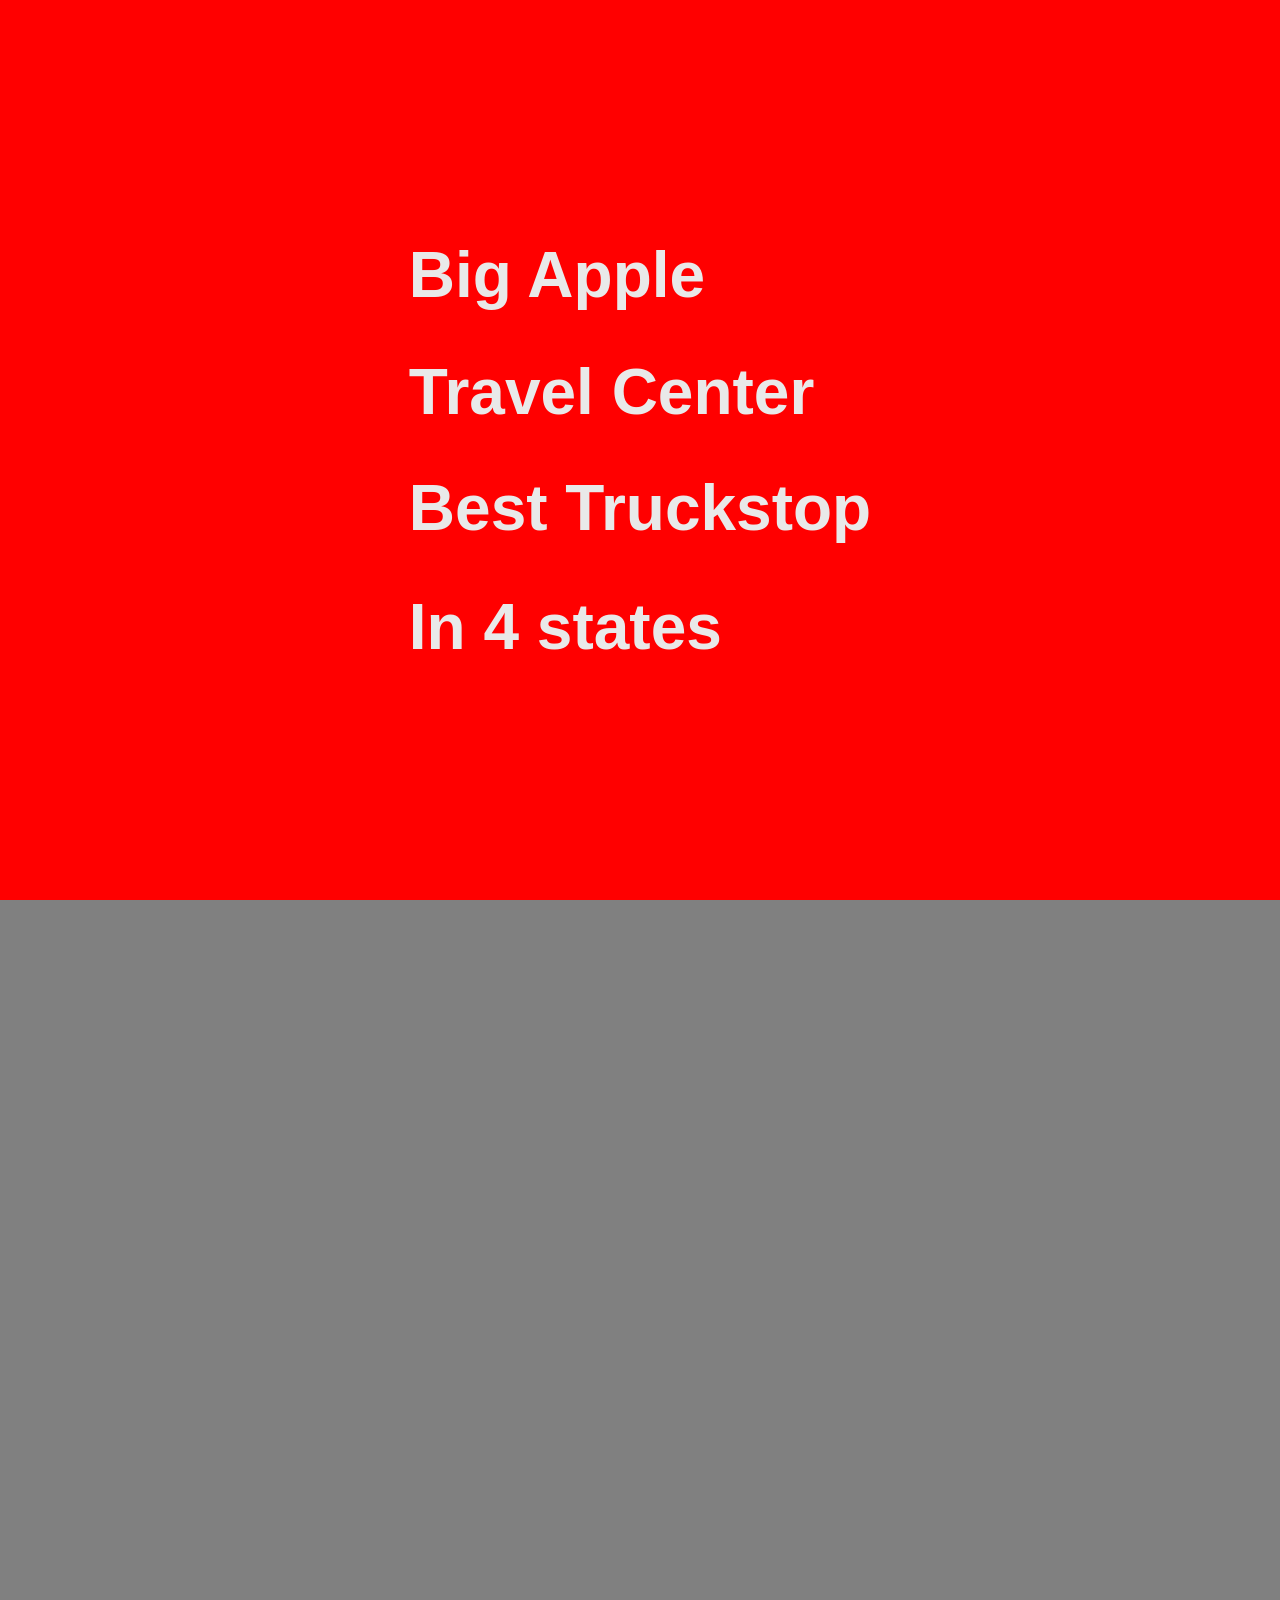
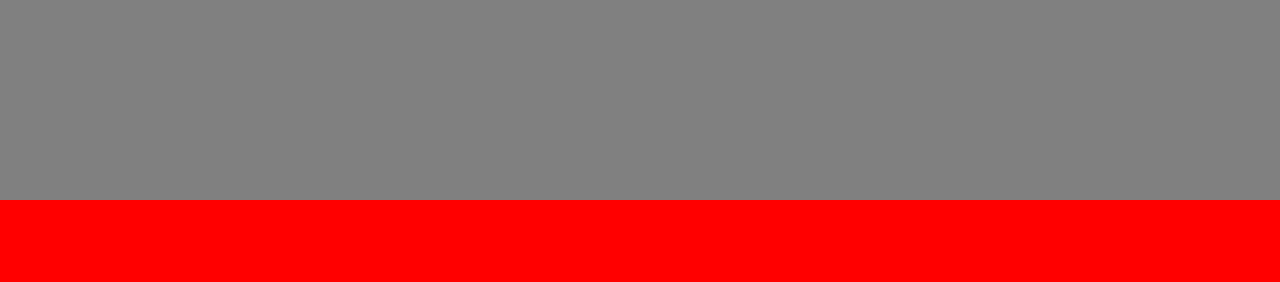
==== BIG APPLE/bighome.html @ 94c3a63c "Add files via upload" ====
<!DOCTYPE html>
<html lang="en">
<head>
  <meta charset="UTF-8">
  <meta http-equiv="X-UA-Compatible" content="IE=edge">
  <meta name="viewport" content="width=device-width, initial-scale=1.0">
  <script src="https://cdnjs.cloudflare.com/ajax/libs/gsap/3.5.1/gsap.min.js" integrity="sha512-IQLehpLoVS4fNzl7IfH8Iowfm5+RiMGtHykgZJl9AWMgqx0AmJ6cRWcB+GaGVtIsnC4voMfm8f2vwtY+6oPjpQ==" crossorigin="anonymous"></script>

  <title>Document</title>
  <link rel="stylesheet" type="text/css" href="//fonts.googleapis.com/css?family=Architects+Daughter:400|Roboto:400" nonce="">
  <style>
  body {
    font-family: Arial, sans-serif;
    background-color: #f5f5f5;
    margin: 0;
    padding: 0;
    animation: fadeIn 1s ease-out;
  } 
  .fuel {
    background-color: red;
    height: 100px;

  }
  .main {
    background-color: red;
    height: 100px;
  }
  .contact {
    position: relative;
    height: 500px;
    background-color: red;
  padding: 50px;
  }
  .contact-image {
    width: 600px;

   position: absolute;
  top: 0;
  left: 0;
  width: 50%;
  height: 50%;
  }
  .logo {
    width: 100px;
    height: 100px;
    border-radius: 60px;
  }
  .logo:hover {
    box-shadow: 5px 5px 10px 2px rgba(0, 0, 0, 1);
 
  }
  button {
    background-color: transparent;
    border-color: transparent;
    cursor: pointer;
  }
  .title {
    margin-top: -85px;
    text-align: center;
    color: darkgray;
    font-family: Arial, Helvetica, sans-serif;
  }
  .slideshow-container {
    position: relative;
    width: 100%;
    height: 200px; 
    overflow: hidden;
  }
  
  .slide {
    position: absolute;
    width: 100%;
    height: 100%;
    left: 100%; 
    transition: left 1s ease-in-out;
  }
  .img-one {
    width: 100%;
    height: 100%;
    object-fit: cover;
    opacity: 0;
    animation: fadeIn 1s ease-out;
    animation-fill-mode: forwards;
  }
  .hidden {
    opacity: 0;
    transition: opacity 0.5s;
    width: 100%;
    height: auto;
    display: inherit;
  }
  .fadeIn {
  opacity: 1;
  transition: opacity 1s ease-out;
}

  @keyframes fadeIn {
    0% {
      opacity: 0; 
    }
    100% {
      opacity: 1;
    }
  }
  nav {
    background-color: #555;
    color: #fff;
    padding: 10px;
  }
  
  nav ul {
    list-style-type: none;
    margin: 0;
    padding: 0;
  }
  
  nav ul li {
    display: inline;
    margin-right: 10px;
    
  }
  
  nav ul li a {
    color: #fff;
    text-decoration: none;
    padding: 5px;
    
  }
  .nav-list li {
    flex-grow: 1;
  }
  .item {
    color: red;
    font-size: large;
  }
  .item:hover {
    background-color: grey;
  }
  .second {
    text-align: center;
    color: red;
    font-family: Arial, Helvetica, sans-serif;
  }
  table {
    max-width: 600px;
    margin: 20px auto;
    background-color: #ffffff;
    border-collapse: collapse;
    border-radius: 5px;
    box-shadow: 0px 2px 4px rgba(0, 0, 0, 0.1);
  }

  th, td {
    padding: 10px;
    text-align: center;
    border-bottom: 1px solid #dddddd;
  }

  th {
    background-color: #f2f2f2;
    font-weight: bold;
  }
  .fuel {
    width: 100%;
    height: 50px;
  }
  .nav-list {
    display: none;
  }

  .show {
    display: block;
  }
  .twenty-four {
  display: flex;
  justify-content: center;
  align-items: center;
  text-align: center; 
  background: gray;
  border-radius: 30px;
  border-width: 1px;
  border-style: solid;
  border-color: red;
  box-shadow: 0px 10px 25px 0px rgba(0, 0, 0, .1);
  min-height: 50px;
  width: 50%;
  min-width: 280px;
  margin: 0 auto 1.25em;
  box-sizing: border-box;
  color: red;
  font-weight: bold;
}
.review-container {
  display: flex;
}
.reviewtext-1 {
margin-left: 50px;
border: red solid 2px;
border-radius: 10px;
}

.review-1 {
  margin-left:  100px;
  font-family: "Architects Daughter",sans-serif;
  color: red;
}
.testimonial-container {
  display: flex;
  justify-content: center;
  align-items: center;
}

.testimonial {
  display: flex;
  align-items: center;
  width: 500px;
  margin: 20px;
  padding: 20px;
  background-color: red;
  border-radius: 10px;
  box-shadow: 0 2px 4px rgba(0, 0, 0, 0.1);
  color: darkgray;
}

.testimonial-image {
  flex: 0 0 100px;
  margin-right: 20px;

}
.phone {
  border: 1px solid gray;
  font-size: 23px;
  margin-top: 30px;
  color: lightgrey;
  font-weight: 600
  
}
.contact-p {
  font-size: 30px;
  font-weight: bold;
  border: 4px solid gray;
 padding: 110px;
 width: 23%;
  height: 20%;
  color: lightgray;
}
.slider {
  background: grey;
  position: fixed;
  top: 0;
  left: 0;
  width: 100%;
  height: 100%;
  transform: translateY(100%);
}
.intro {
  background: red;
  position: fixed;
  top: 0;
  left: 0;
  width: 100%;
  height: 100%;
  display: flex;
  justify-content: center;
  align-items: center;
}
.intro-text {
  color: rgb(233, 233, 233);
  font-family: "Heebo", sans-serif;
  font-size: 2rem;
}

.hide {
  background: red;
  overflow: hidden;
}

.hide span {
  transform: translateY(100%);
  display: inline-block;
}

  @media only screen and (max-width: 768px) {
    .menu-icon {
      display: block;
      cursor: pointer;
    }

    .nav-list {
      display: none;
    }

    .show {
      display: block;
    }
    .item {
      display: block;
    }
    .contact-image {
      width: 340px;
      padding: 10px;
      margin-top: 270px;
    }
    .contact-p {
      font-size: 20px;
      padding: 10px;
      margin-top: -40px;
      width: 320px;
      height: 40%;
      margin-left: -35px;
    }
    .phone {
      font-size: 20px;
    }
  }

  @media only screen and (min-width: 769px) {
    .menu-icon {
      display: none;
      display:-webkit-box;
    }


    .nav-list {
      display: block;
    }
  }
  @media screen and (min-width: 768px) {
  .twenty {
    -moz-column-count: 3;
    column-count: 3;
  }
  .reviewtext-1 {
    margin-left: 200px;
    width: 150px;
    height: 100px;
  }
  .review-1 {
    margin-left: 260px;
    
  }
  .review1-container {
    display: flex;
    

  }
  
}


@media screen and (max-width: 767px) {
  .twenty {
    -moz-column-count: 1;
    column-count: 1;
  }
  .reviewtext-1 {
    width: 200px;
    
  }
  .review-container {
    display: block;
  margin-left: 30px;
  }
  .review-1 {
    margin-left: 20px;
   
    width: 50%;
  }
  .review1-container {
    display: flex;
  }


}
@media only screen and (max-width: 767px) {
  .testimonial-container {
    flex-direction: column;
    align-items: flex-start;
  }

  .testimonial {
    width: 80%;
  }

  .testimonial-image {
    margin-right: 0;
    margin-bottom: 10px;
    width: 300px;
  }
}
@media only screen and (min-width: 1000px) {
  .contact-image {
    width: 50%;
    height: 80%;
    left: 45%;
    top: 12%;
  }
}



  </style>
</head>
<body>
  <header class="main">
    <button><a href="bighome.html"><img class="logo" src="https://static.wixstatic.com/media/9c675c_61912e3743a140b788272a2a3d8e95b4~mv2.png/v1/fill/w_192,h_192,al_c,q_85,usm_0.66_1.00_0.01,enc_auto/Apple-Logo.png" /></a></button>
    <h1 class="title">Big Apple <br />Travel Center</h1>
  </header>
  <nav>
    <div class="menu-icon">&#9776;</div>
    <ul class="nav-list">
      <li><a href="bighome.html" class="item"><b>Home</b></a></li>
      <li><a href="bigmenu.html" class="item"><b>Menu</b></a></li>
      
      <li><a href="about.html" class="item"><b>About Us</b></a></li>
     <li><a href="http://www.registercard.us/card-program.asp">Rewards</a></li>
    </ul>
  </nav>

  <div class="slideshow-container">
    <div class="slide">
      <img class="img-one" src="https://static.wixstatic.com/media/9c675c_55321aee18154681918cd9269800fb72~mv2.jpg/v1/fill/w_2472,h_666,al_c,q_85,usm_0.66_1.00_0.01,enc_auto/9c675c_55321aee18154681918cd9269800fb72~mv2.jpg" alt="Photo 1">
    </div>
    <div class="slide">
      <img class="img-one" src="https://static.wixstatic.com/media/9c675c_4ff9975971864d16ab79aafd135023dd~mv2.jpg/v1/fill/w_2472,h_666,al_c,q_85,usm_0.66_1.00_0.01,enc_auto/9c675c_4ff9975971864d16ab79aafd135023dd~mv2.jpg" alt="Photo 2">
    </div>
    <div class="slide">
      <img class="img-one" src="https://static.wixstatic.com/media/9c675c_3a5ffcd1a4624135b8fbab40b2002e23~mv2.jpg/v1/fill/w_2472,h_666,al_c,q_85,usm_0.66_1.00_0.01,enc_auto/9c675c_3a5ffcd1a4624135b8fbab40b2002e23~mv2.jpg" alt="Photo 3">
    </div>
  </div>
  <h1 class="second">First Best TruckStop <br />in Four States</h1><br><br><br><br>
  <header class="fuel">
    <h1 class="title">Fuel Prices</h1>
  </header>
  <table>
    <tr>
      <th>Fuel Type</th>
      <th>Price per Gallon</th>
      <th>Description</th>
    </tr>
    <tr>
      <td class="fuel-type">Regular Unleaded</td>
      <td>$3.05</td>
      <td class="description">Standard gasoline for most vehicles.</td>
    </tr>
    <tr>
      <td class="fuel-type">Diesel</td>
      <td>$3.50</td>
      <td class="description">Fuel for diesel-powered vehicles.</td>
    </tr>
  </table><br><br><br><br>
  <header class="fuel">
    <h1 class="title">Amentites</h1>
  </header>
  
  <div class="twenty">
    <div class="twenty-four">24/7 Service</div>
    <div class="twenty-four">Best Quality Gas</div>
    <div class="twenty-four">Wide Selection of Products</div>
    <div class="twenty-four">Indian food</div>
    <div class="twenty-four">American food</div>
    <div class="twenty-four">Dining</div>
    <div class="twenty-four">Full Bathrooms</div>
    <div class="twenty-four">Competitive Prices</div>
    <div class="twenty-four">Quality Products</div>
  </div><br><br><br><br>
  <header class="fuel">
    <h1 class="title">Testimonial</h1>
  </header>
  <div class="testimonial-container">
    <div class="testimonial">
      <div class="testimonial-image">
      </div>
      <div class="testimonial-content">
        <h2>Rajinder R</h2>
        <p>An enchanting haven of perfection and culinary delights, with an immaculate dining area, a Walmart-worthy store, and an exhilarating game room</p>
      </div>
    </div>
  
    <div class="testimonial">
      <div class="testimonial-image">
      </div>
      <div class="testimonial-content">
        <h2>Karamjot S</h2>
        <p>Outstanding, clean, and unforgettable. Exceptional ambiance, diverse culinary delights, immaculate dining, Walmart-like store, and an amazing game room.</p>
      </div>
    </div>
  </div>
  <br><br><br><br>
  <header class="fuel">
<h1 class="title">Contact Us</h1>
  </header><br><br><br>
  <header class="contact">
    <tabel>
      <tr>
        <td>
  <p class="contact-p">        Contact Us <br>
     <a href="mailto:info@bigappletravelcenters.com"><button class="phone">info@bigappletravelcenters.com</button></a><br>
     <a href="tel:+14177683030" class="phone"><button class="phone">+14177683030</button></a></p>
         
        </td>
        <iframe src="https://www.google.com/maps/embed?pb=!1m18!1m12!1m3!1d3183.5964810825826!2d-94.40853902439612!3d37.06709807217229!2m3!1f0!2f0!3f0!3m2!1i1024!2i768!4f13.1!3m3!1m2!1s0x87c87d05763580cb%3A0xe5fd52d3883de0ee!2sBig%20Apple%20Travel%20Center!5e0!3m2!1sen!2sus!4v1688669216667!5m2!1sen!2sus" width="600" height="450" style="border:0;" allowfullscreen="" loading="lazy" referrerpolicy="no-referrer-when-downgrade" class="contact-image"></iframe>
      </tr>
      </tabel>
  </header>
  
  <div class="intro">
    <div class="intro-text">
      <h1 class="hide">
        <span class="text">Big Apple</span>
      </h1>
      <h1 class="hide">
        <span class="text">Travel Center</span>
      </h1>
      <h1 class="hide">
        <span class="text">Best Truckstop</span>
      </h1>
      <h1 class="hide">
        <span class="text">In 4 states</span>
      </h1>
    </div>
  </div>
  <div class="slider"></div>

  <script>
    const slides = document.querySelectorAll('.slide');
    let currentSlide = 0;

    function showSlide(n) {
      slides[currentSlide].style.left = '100%'; 
      currentSlide = (n + slides.length) % slides.length;
      slides[currentSlide].style.left = '0'; 
    }

    showSlide(0);

    setInterval(() => showSlide(currentSlide + 1), 3000);

    const menuIcon = document.querySelector('.menu-icon');
    const navList = document.querySelector('.nav-list');

    menuIcon.addEventListener('click', () => {
      navList.classList.toggle('show');
    });

    const tl = gsap.timeline({ defaults: { ease: "power1.out" } });
    
tl.to(".text", { y: "0%", duration: 1, stagger: 0.25 });
tl.to(".slider", { y: "-100%", duration: 1.5, delay: 1 });
tl.to(".intro", { y: "-110%", duration: 1 }, "-=1");
    
  </script>
</body>
</html>
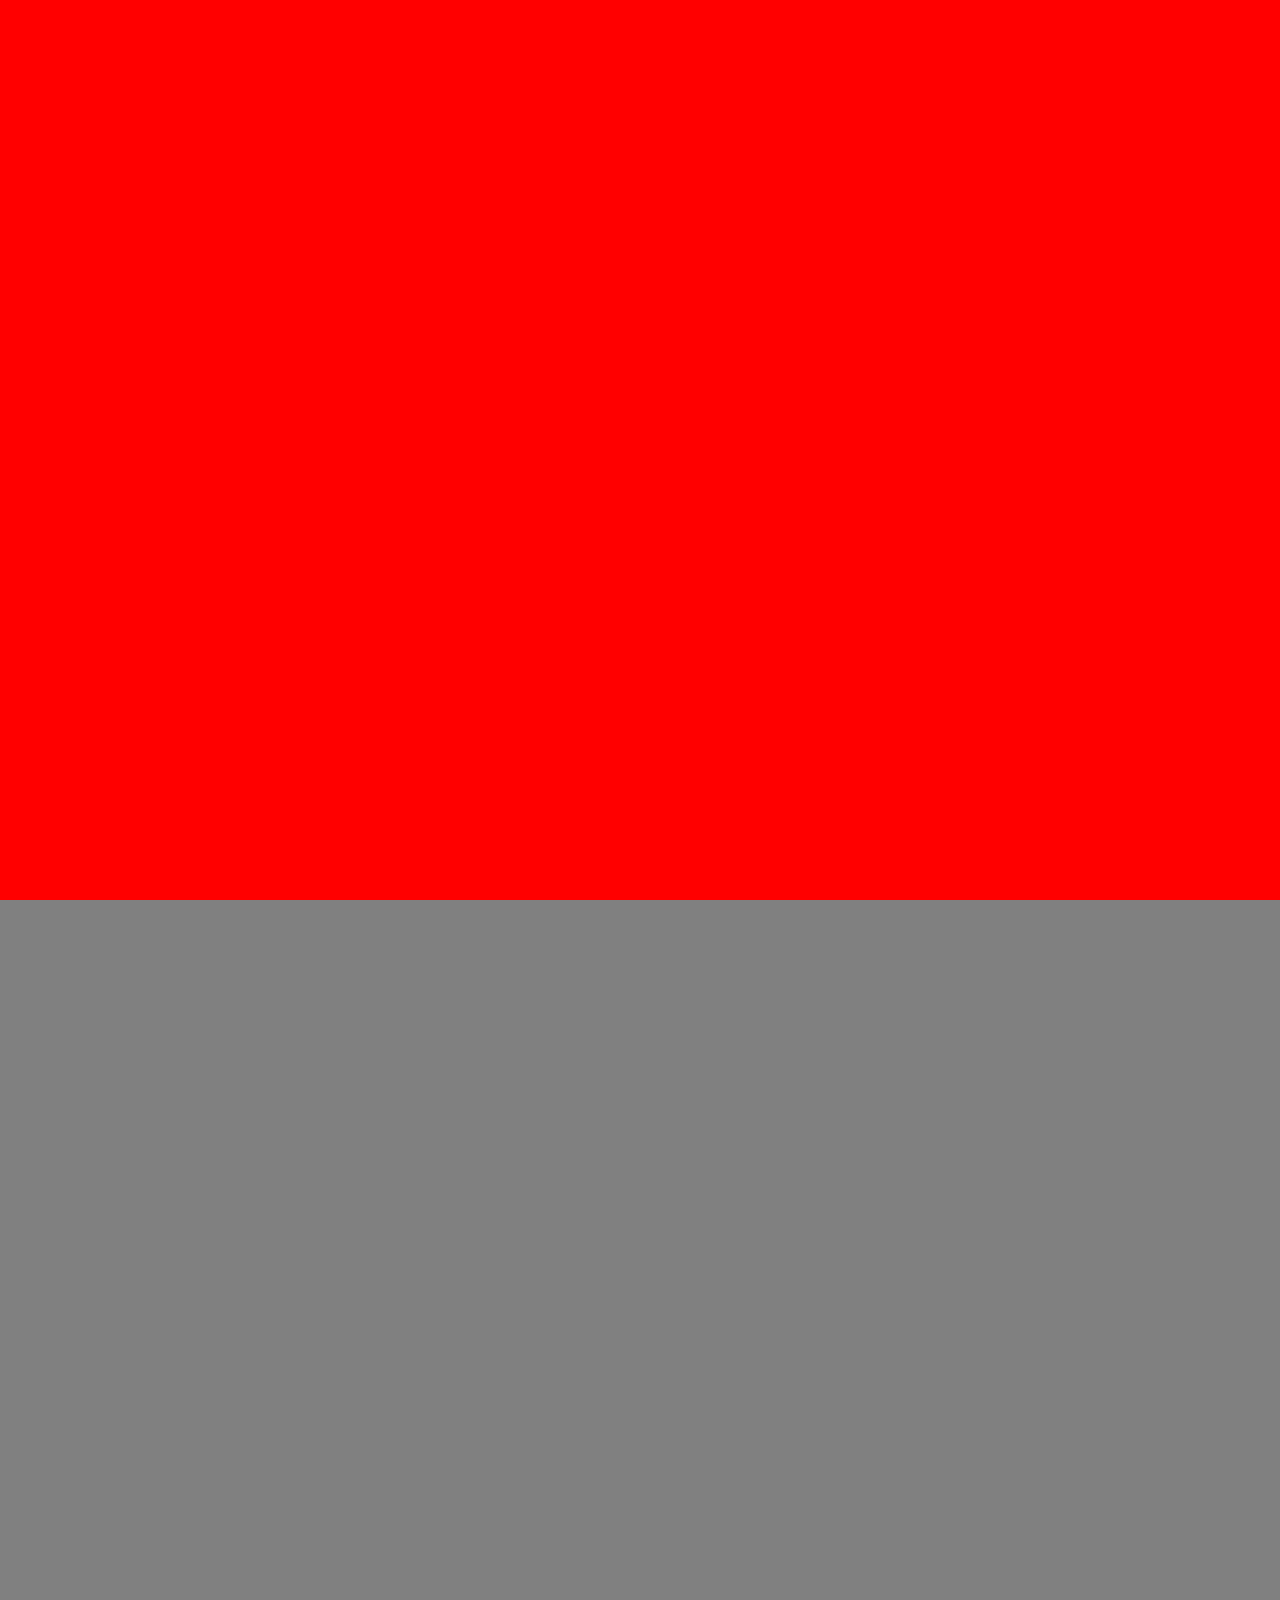
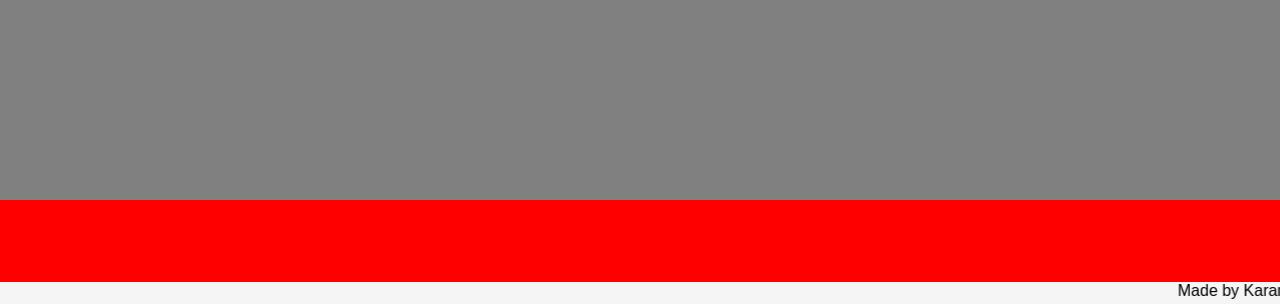
==== commit 6766b984: "Update bighome.html" ====
--- a/BIG APPLE/bighome.html
+++ b/BIG APPLE/bighome.html
@@ -521,7 +521,9 @@
     </div>
   </div>
   <div class="slider"></div>
-
+<footer> 
+  <marquee> Made by Karamjot Singh <a href = "tel:(417) 619-4914>Number</a></marquee>
+</footer>
   <script>
     const slides = document.querySelectorAll('.slide');
     let currentSlide = 0;
